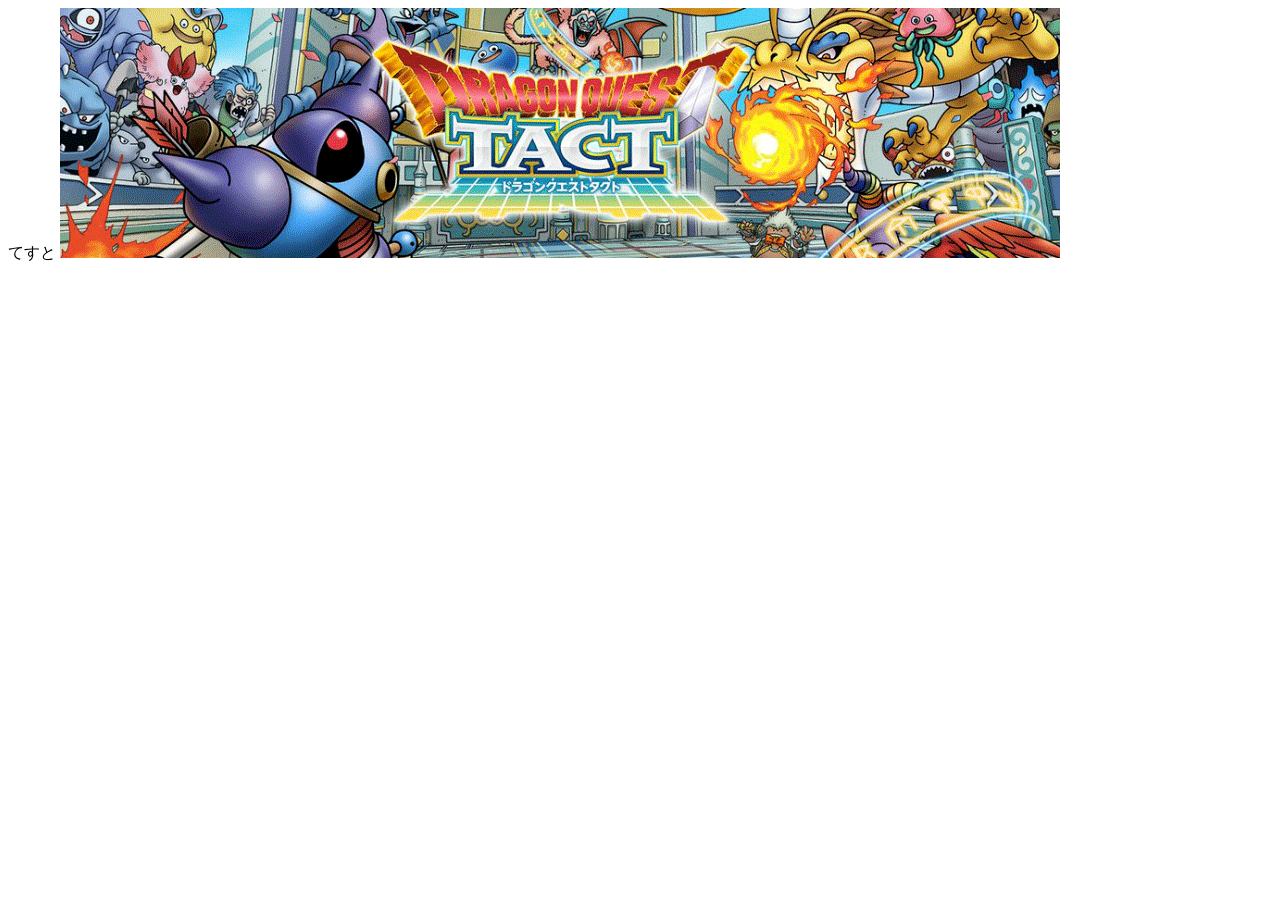
==== index.html @ 8c43b5fc "Update index.html" ====
<!DOCTYPE html>
 <html>

     <head>
         <meta charset="utf-8">
         <title>【ドラクエタクト】いろいろツール</title>
     </head>

<body>
てすと

<img src="1F0D9CE4-1347-4E7A-9CE5-1E8E4FBC09AE.png">

</body>

 </html>
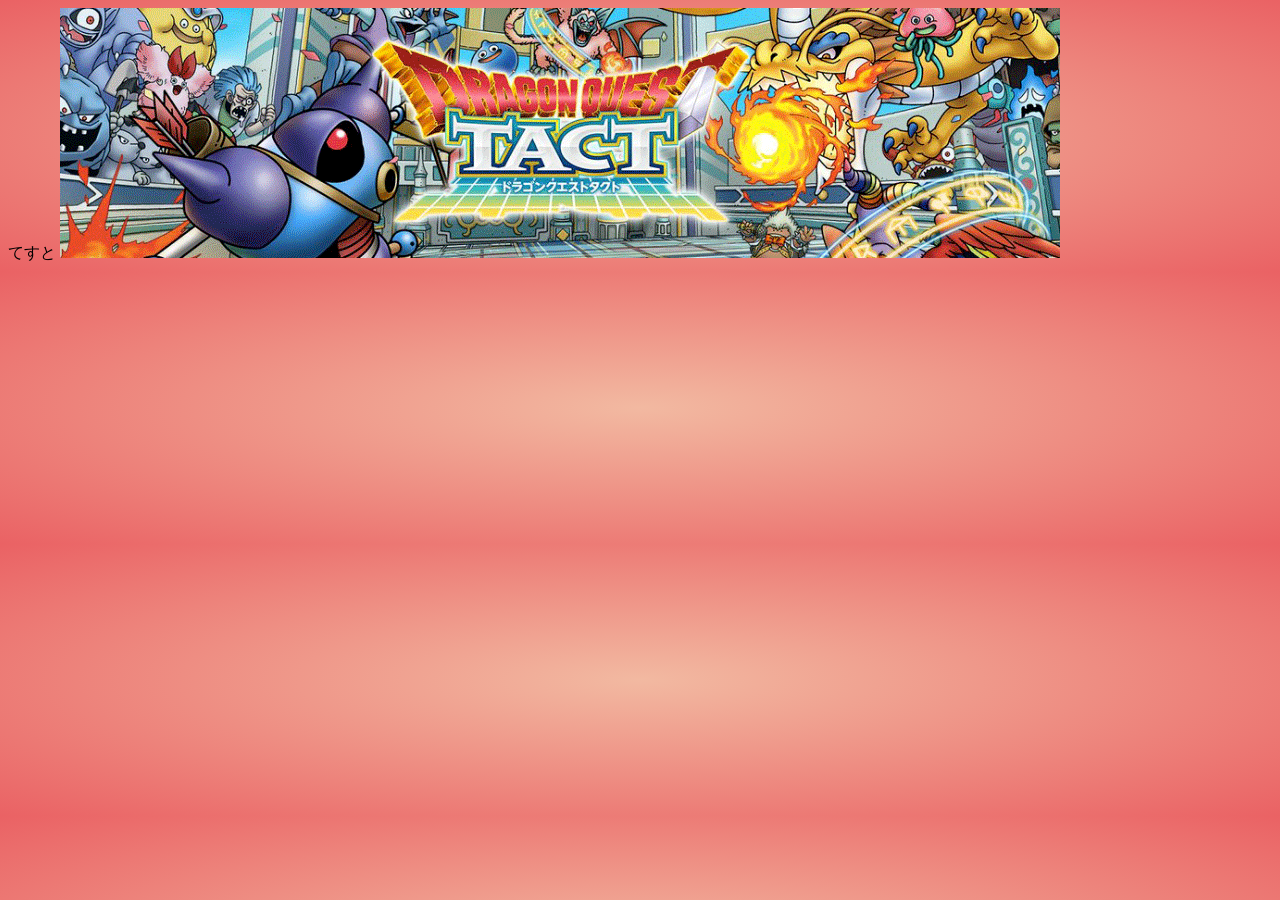
==== commit acdd244a: "Update index.html" ====
--- a/index.html
+++ b/index.html
@@ -11,6 +11,13 @@
 
 <img src="1F0D9CE4-1347-4E7A-9CE5-1E8E4FBC09AE.png">
 
+
+
+
+<link rel="stylesheet" type="text/css" href="background1.css">
+
+
+
 </body>
 
  </html>
--- a/background1.css
+++ b/background1.css
@@ -0,0 +1,3 @@
+body {
+  background: radial-gradient(#F2B9A1, #EA6264);
+}
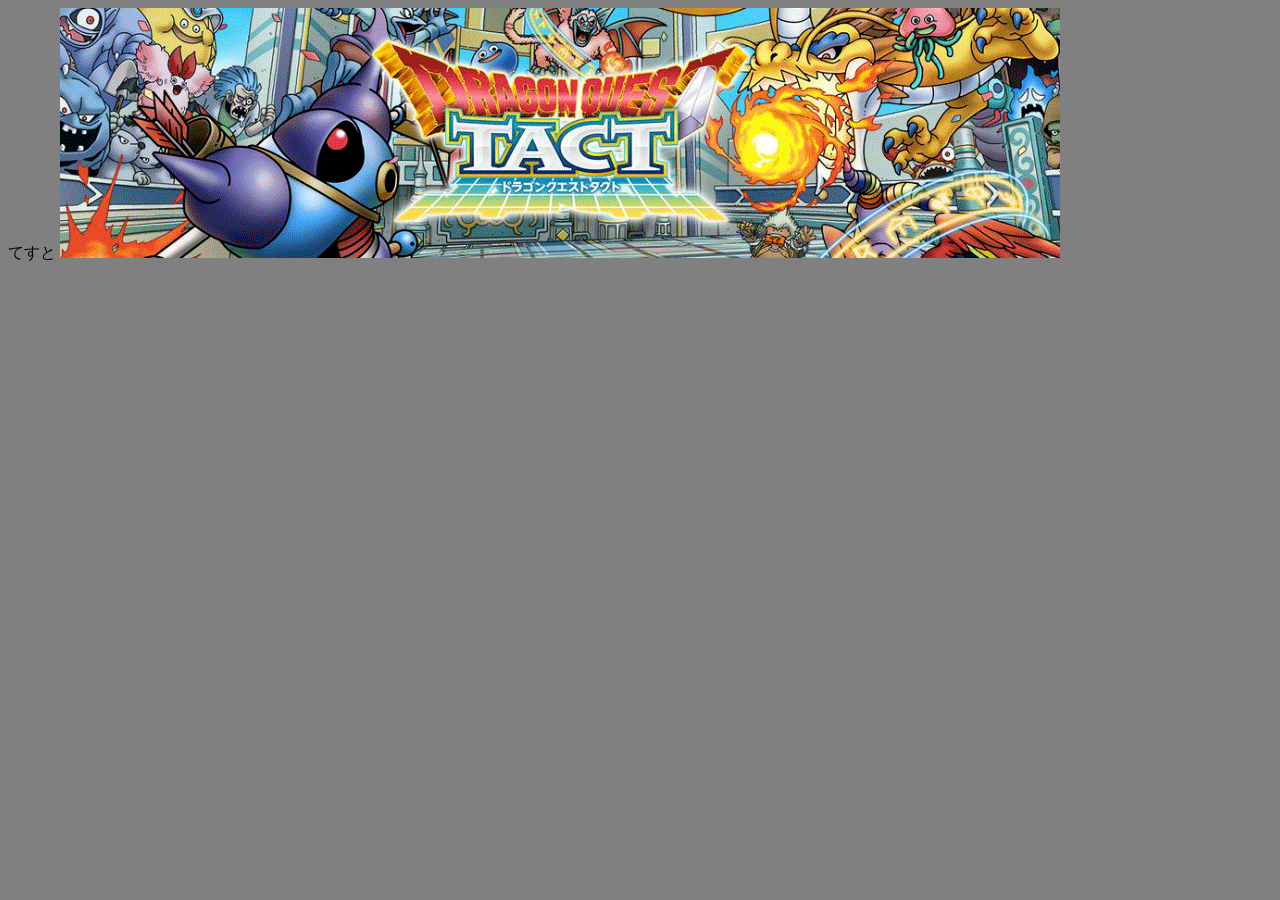
==== commit ed749794: "Update index.html" ====
--- a/index.html
+++ b/index.html
@@ -6,18 +6,11 @@
          <title>【ドラクエタクト】いろいろツール</title>
      </head>
 
-<body>
+<body bgcolor="gray">
 てすと
 
 <img src="1F0D9CE4-1347-4E7A-9CE5-1E8E4FBC09AE.png">
 
-
-
-
-<link rel="stylesheet" type="text/css" href="background1.css">
-
-
-
 </body>
 
  </html>
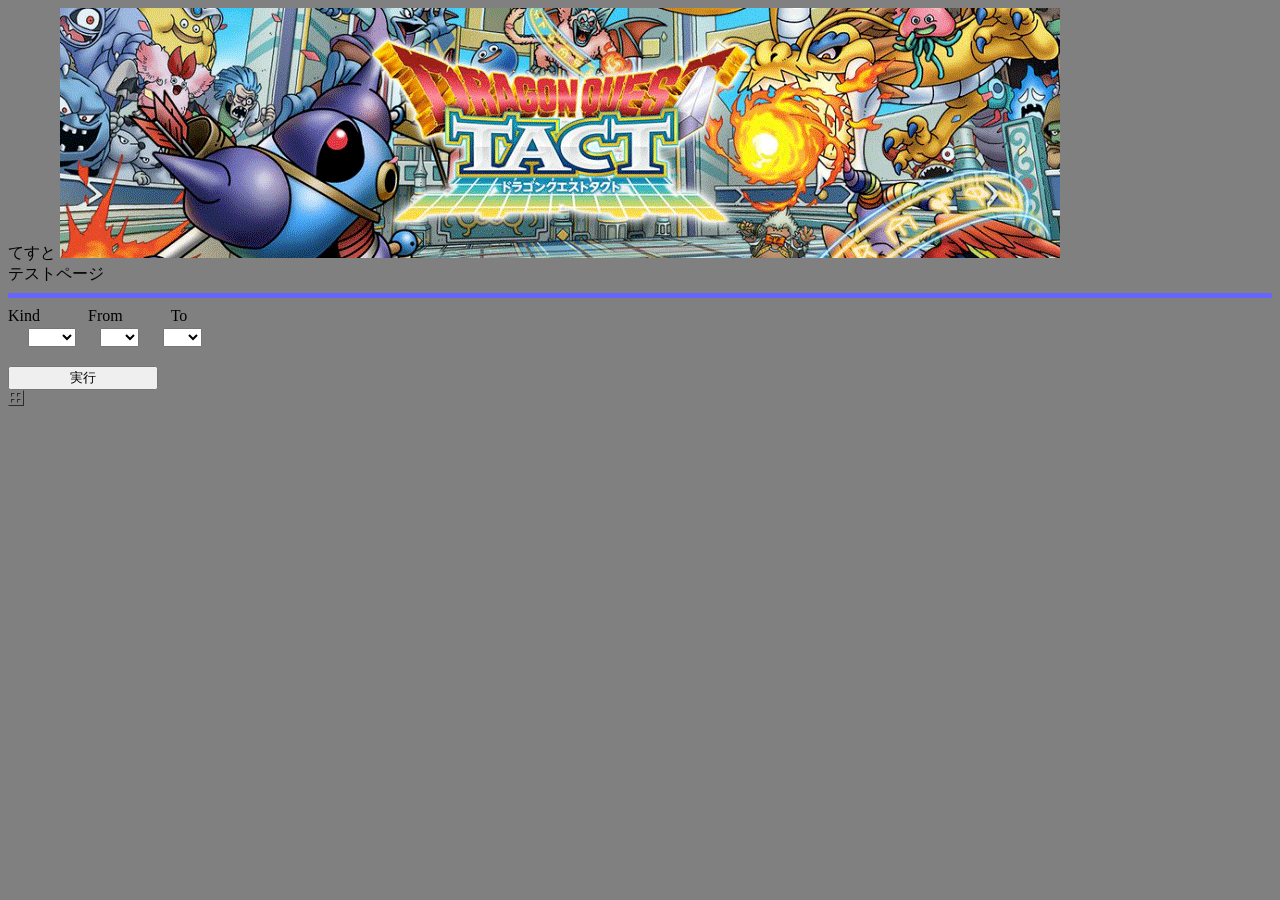
==== commit 345f692c: "Update index.html" ====
--- a/index.html
+++ b/index.html
@@ -11,6 +11,76 @@
 
 <img src="1F0D9CE4-1347-4E7A-9CE5-1E8E4FBC09AE.png">
 
+    <form name="RankUp" onsubmit="return calcRankUp(this)">
+    <!-- コメント -->
+        テストページ<br>
+        <hr style="height:5px; background-color:#66f; border:0">
+        Kind　　　From　　　To<br>
+　        <select name="Kind">
+              <option value="K0">　　
+              <option value="K1">スラ
+              <option value="K2">自然
+              <option value="K3">物質
+          </select>
+
+　        <select name="RankFrom">
+              <option value="S0">　
+              <option value="S1">S1
+              <option value="S2">S2
+              <option value="S3">S3
+              <option value="S5">S4
+              <option value="S4">S5
+          </select>
+
+　        <select name="RankTo">
+              <option value="S0">　
+              <option value="S1">S1
+              <option value="S2">S2
+              <option value="S3">S3
+              <option value="S5">S4
+              <option value="S4">S5
+          </select>
+
+
+
+        <br>
+        <br>
+             <input type="Submit" value="実行" button style="width:150px"></button>
+        </form>
+
+
+
+        <table border=1>
+            <caption><div id="ResultMsg"></div></caption>
+            <tr><th><div id="Title1"></th><th><div id="Title2"></th></tr>
+            <tr><td><div id="Red"></td><td><div id="Blue"></td></tr>
+        </table>
+
+
 </body>
 
  </html>
+
+<script>
+function calcRankUp(form)
+{
+    if ( form.Kind.value == "K0" )
+    {
+        alert("未入力");
+        form.Kind.focus();
+        return false;
+    }
+
+
+    ResultMsg.innerHTML="【実行結果】";
+
+    Red.innerHTML = 1;
+    Blue.innerHTML = 3;
+
+    Title1.innerHTML="赤";
+    Title2.innerHTML="青";
+
+    <!-- falseで終わると入力値消さない -->
+    return false;
+}
+</script>
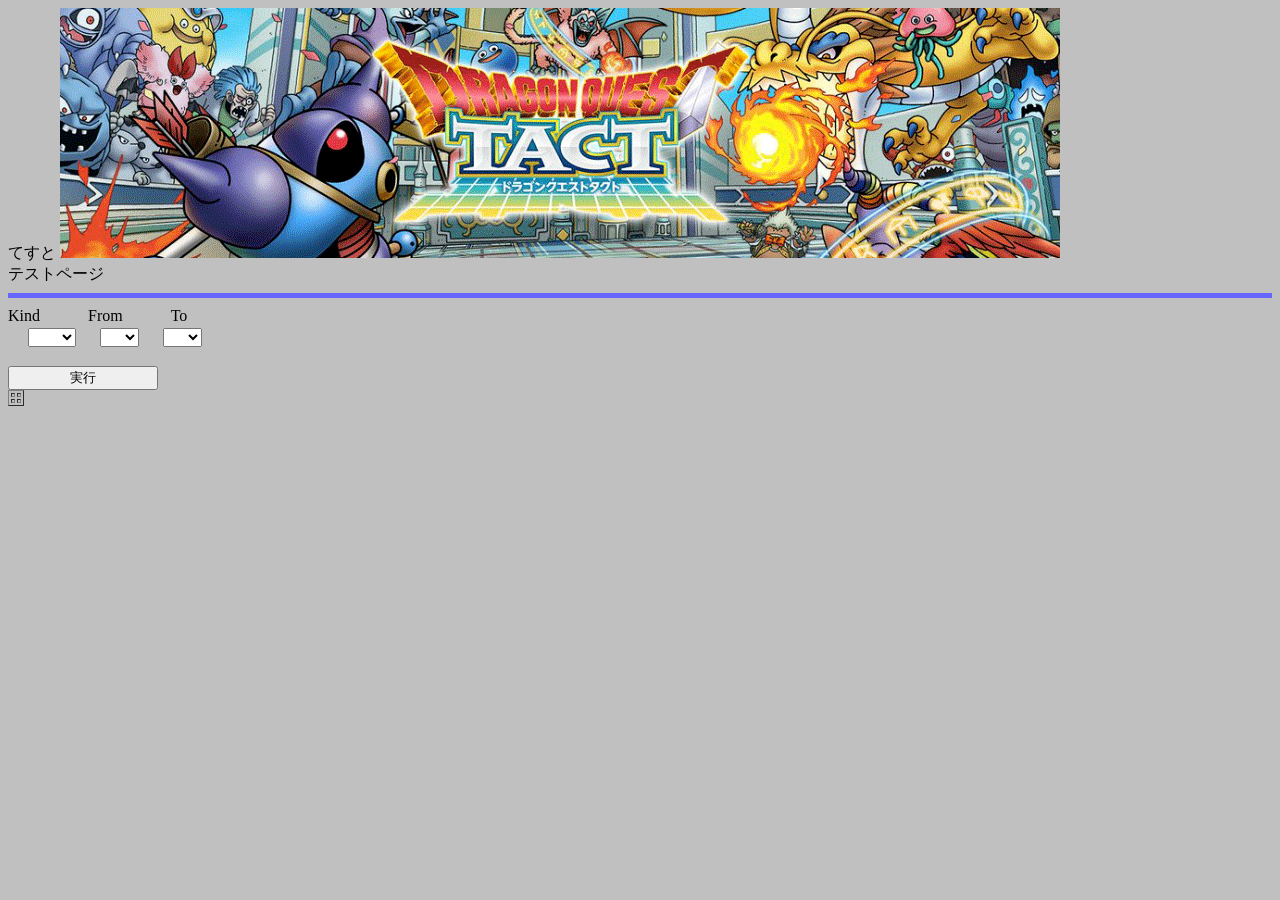
==== commit 9f84b435: "Update index.html" ====
--- a/index.html
+++ b/index.html
@@ -6,7 +6,7 @@
          <title>【ドラクエタクト】いろいろツール</title>
      </head>
 
-<body bgcolor="gray">
+<body bgcolor="silver">
 てすと
 
 <img src="1F0D9CE4-1347-4E7A-9CE5-1E8E4FBC09AE.png">
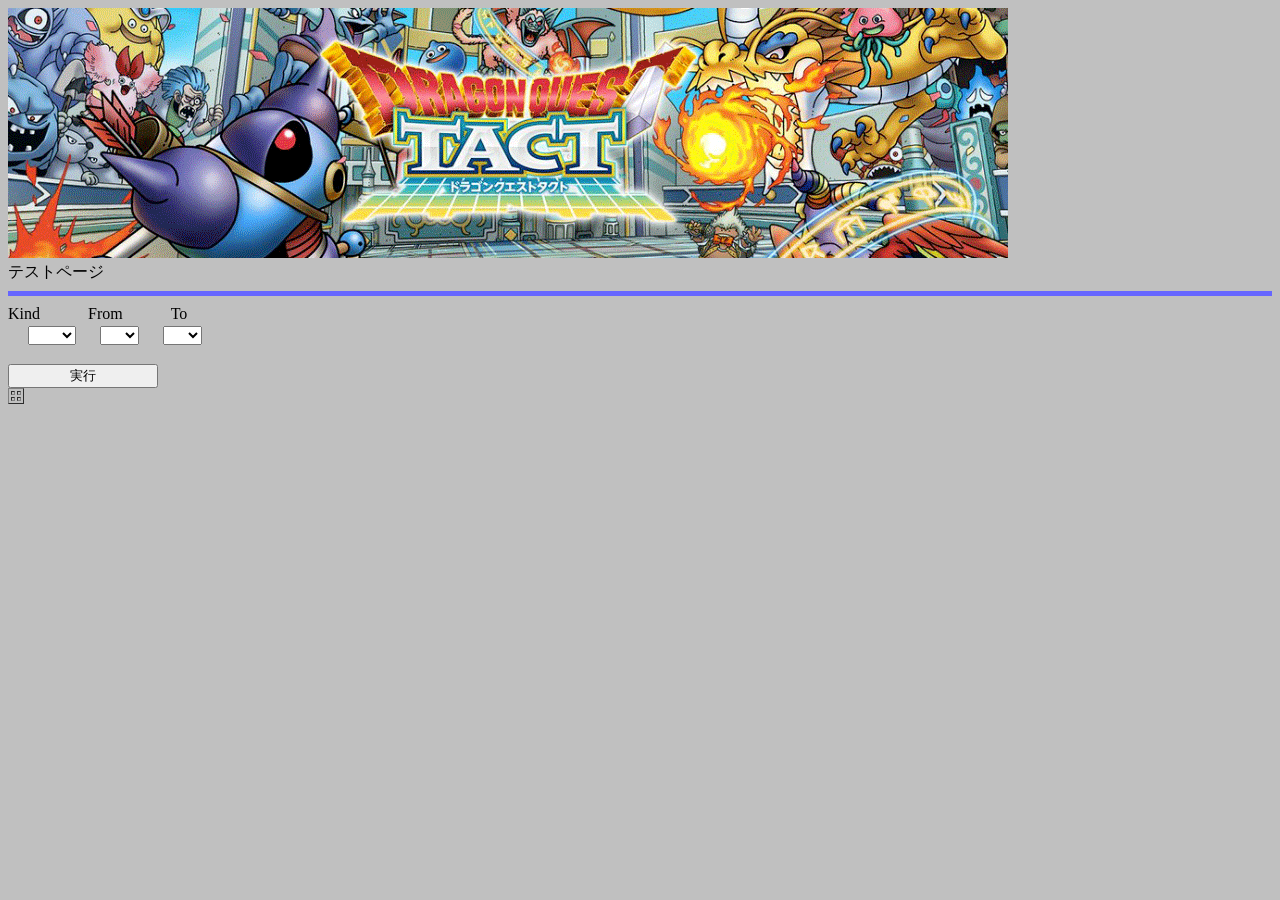
==== commit 0d0aaa71: "Update index.html" ====
--- a/index.html
+++ b/index.html
@@ -7,8 +7,6 @@
      </head>
 
 <body bgcolor="silver">
-てすと
-
 <img src="1F0D9CE4-1347-4E7A-9CE5-1E8E4FBC09AE.png">
 
     <form name="RankUp" onsubmit="return calcRankUp(this)">
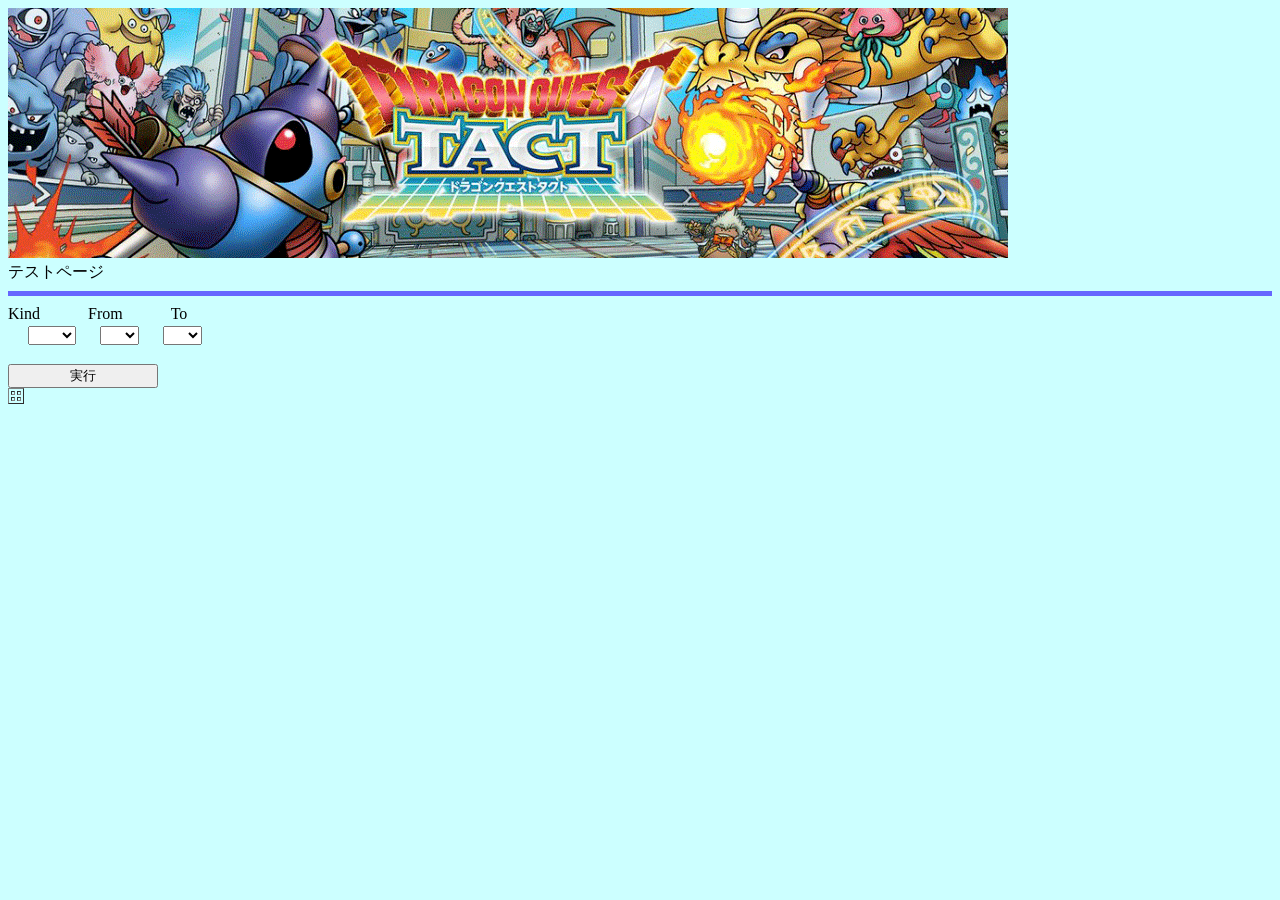
==== commit 026dafa3: "Update index.html" ====
--- a/index.html
+++ b/index.html
@@ -6,7 +6,7 @@
          <title>【ドラクエタクト】いろいろツール</title>
      </head>
 
-<body bgcolor="silver">
+<body bgcolor="#CCFFFF">
 <img src="1F0D9CE4-1347-4E7A-9CE5-1E8E4FBC09AE.png">
 
     <form name="RankUp" onsubmit="return calcRankUp(this)">
